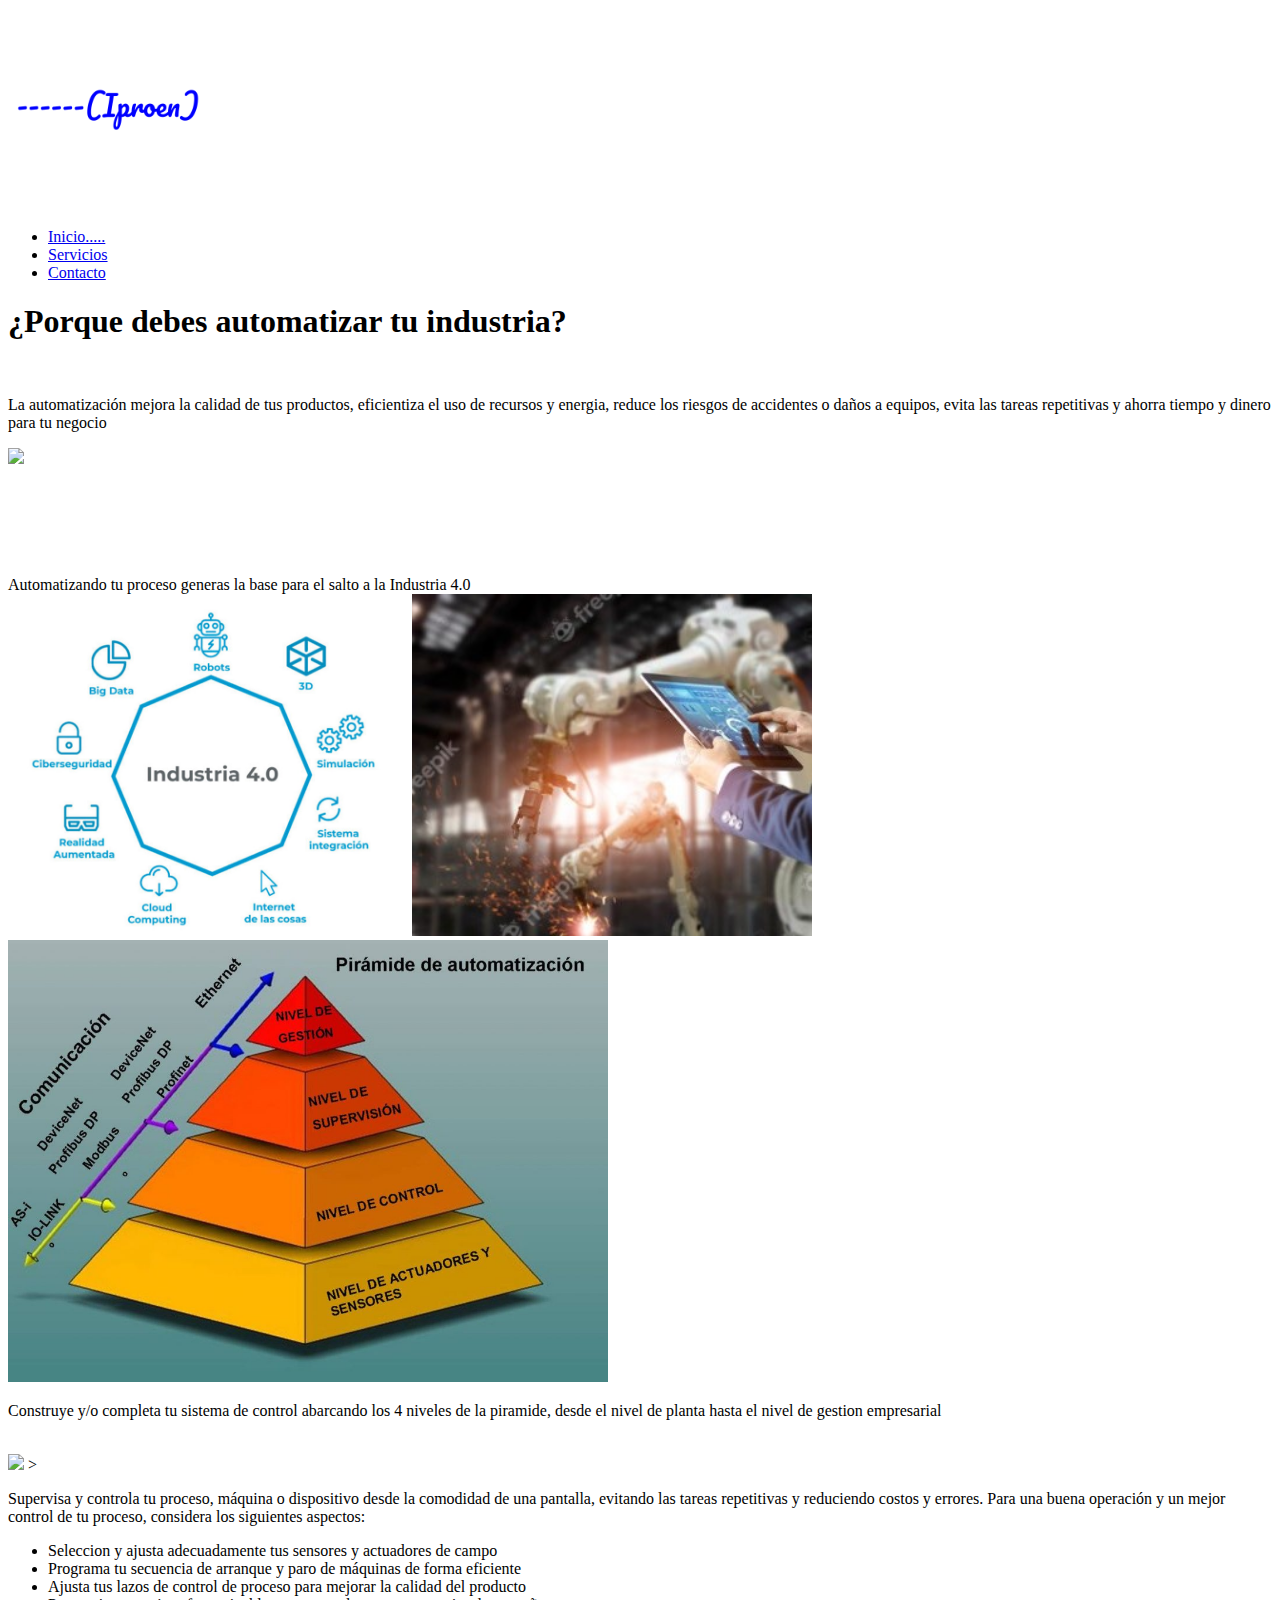
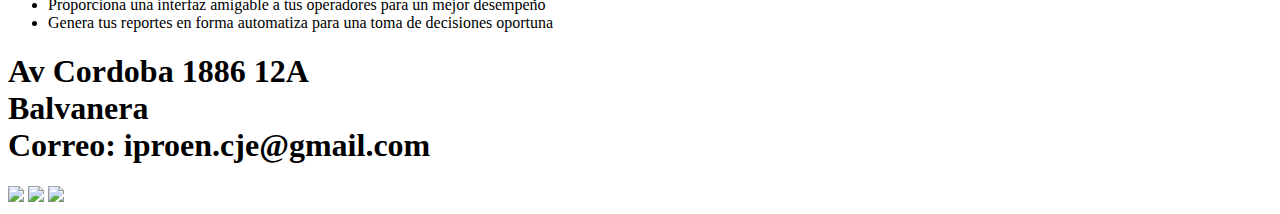
==== Index.html @ 97aa815e "Add files via upload" ====
<!doctype html>
<html lang ="en">
<head>
    <meta charset="UTF-8">
    <meta http-equiv="X-UA-Compatible" content="IE=edge"> 
    <meta name="viewport" content="width=device-width" initial-scale=1.0>
    <title>Iproen</title>
    <link rel="stylesheet" href="style.css">
    


</head>
    
<body>
        <header>
            <div class="header-logo">
                <img  src="Logo_Iproen.png"  width="200" height="200" > 
            </div>
            <nav class="header-menubar">
                <ul>
                    <li><a href="Index.html">Inicio.....</a></li>
                    <li><a href="Servicios.html">Servicios</a></li>
                    <li><a href="Contacto.html">Contacto</a></li>
                </ul>
            </nav>
        </header>
        <Main>
            <Div>
                <section>
                    <h1>¿Porque debes automatizar tu industria?</h1><Br>
                    <p>La automatización mejora la calidad de tus productos, eficientiza el uso de recursos y energia, reduce los riesgos de accidentes o daños a equipos, evita las tareas repetitivas y ahorra tiempo y dinero para tu negocio</p>
                    <img id="gif-ppal" src="planta.png"><br><br><br><br><br><br><br>
                    <p1>Automatizando tu proceso generas la base para el salto a la Industria 4.0</p1><Br>
                </section>
                <section >
                        <img id="gif-ppal" src="Tecnologias 4.0.jpg" width= 400px height= auto>
                        <img id="gif-ppal" src="Robotica.jpg" width= 400px height = auto>
                </section>
            </Div>
            <aside >
                <img id="gif-ppal" src="Piramide.jpg" width= 600px height= auto>
                <p>Construye y/o completa tu sistema de control abarcando los 4 niveles de la piramide, desde el nivel  de planta hasta  el nivel  de gestion empresarial</p><br
                </p>
                <img id="gif-ppal" src="mimico.jpg" width= 300px height= auto> >
                <p>Supervisa y controla  tu proceso, máquina o dispositivo desde la comodidad de una pantalla, evitando las tareas repetitivas y reduciendo costos y errores.
                    Para una buena operación y un mejor control de tu proceso, considera los siguientes aspectos:</p>
    
    
                <ul>
                    <li>Seleccion y ajusta adecuadamente tus sensores y actuadores de campo</li>
                    <li>Programa tu secuencia de arranque y paro de máquinas de forma eficiente</li>
                    <li>Ajusta  tus lazos de control de proceso para mejorar la calidad del producto </li>
                    <li>Proporciona una interfaz amigable a tus operadores para un mejor desempeño</li>
                    <li>Genera tus reportes en forma automatiza para una toma de decisiones oportuna</li>
                </ul>
            </aside>
        </Main>

        <footer class="container">
          
                    <div>
                        <h1>
                          Av Cordoba 1886 12A<br>
                          Balvanera<br>
                          Correo: iproen.cje@gmail.com <br>
                        </h1>
                    </div>
              
                    <div>
                            <a href="https://www.facebook.com/"><img src="facebook.png" width="50em"></a>
                            <a href="https://twitter.com/"><img src="twitter.png" width="50em"></a>
                            <a href="https://www.linkedin.com/"><img src="linkedin.png" width="50em"></a>
                    </div>
            
                          
        </footer>
</body>
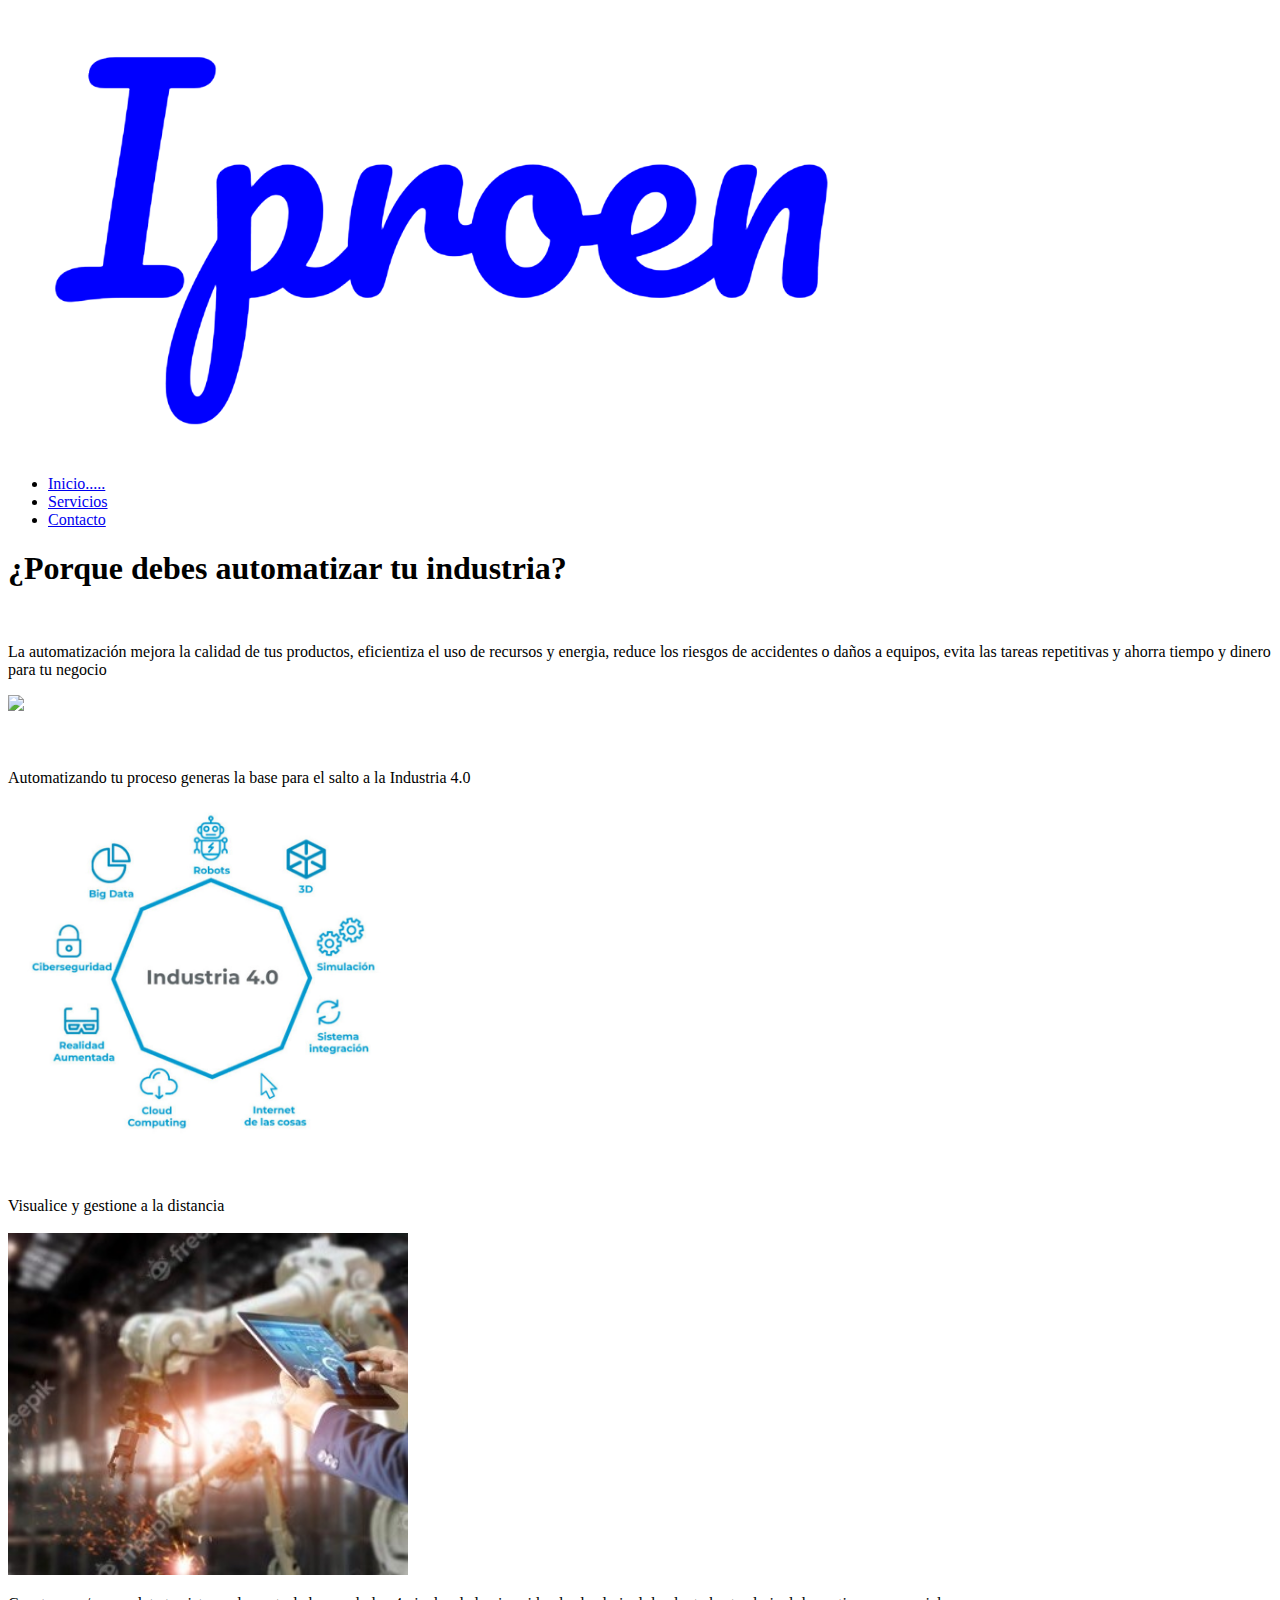
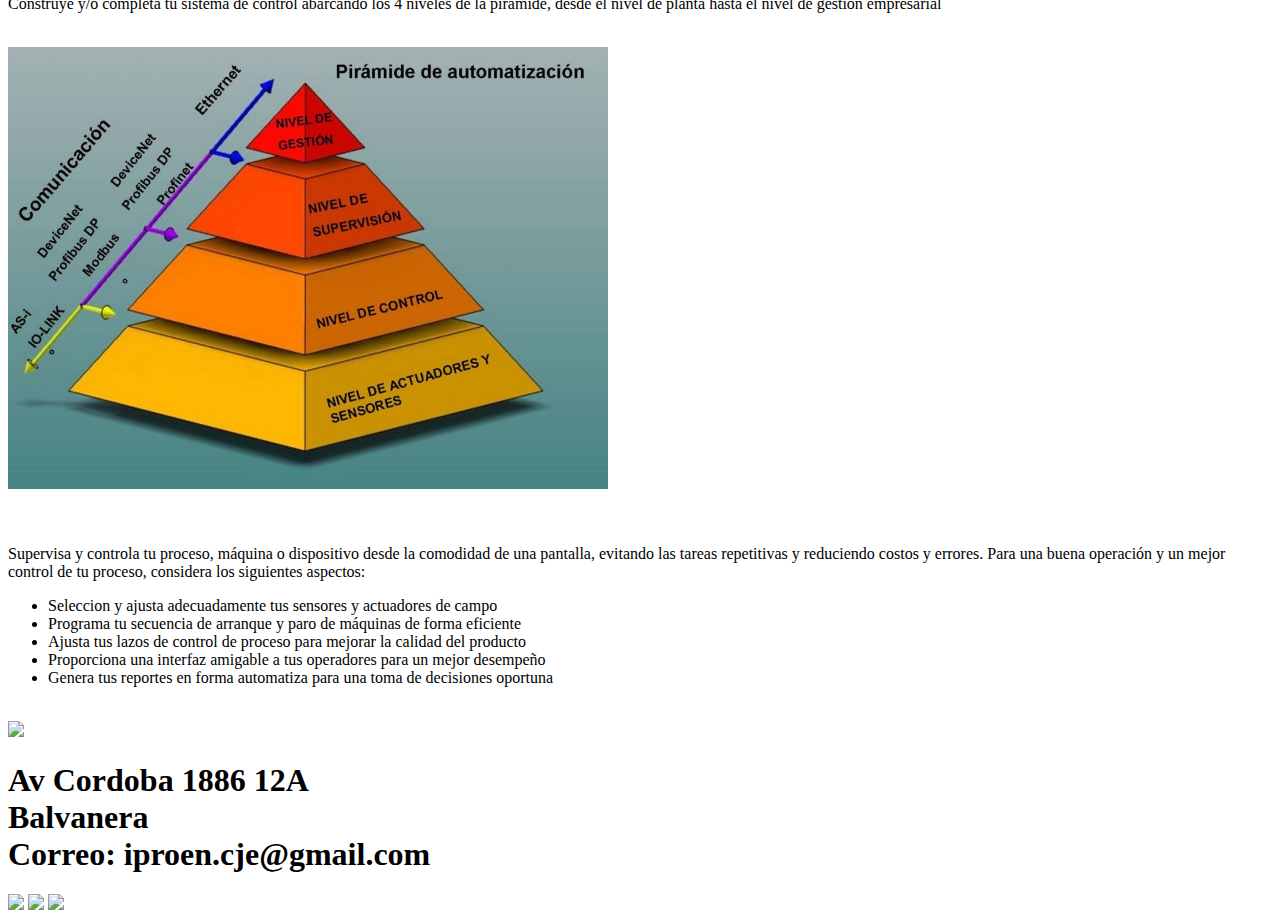
==== commit 47f89e65: "Add files via upload" ====
--- a/Index.html
+++ b/Index.html
@@ -13,8 +13,8 @@
     
 <body>
         <header>
-            <div class="header-logo">
-                <img  src="Logo_Iproen.png"  width="200" height="200" > 
+            <div >
+                <img  class="header-logo" src="Logo_Iproen.png" > 
             </div>
             <nav class="header-menubar">
                 <ul>
@@ -29,30 +29,28 @@
                 <section>
                     <h1>¿Porque debes automatizar tu industria?</h1><Br>
                     <p>La automatización mejora la calidad de tus productos, eficientiza el uso de recursos y energia, reduce los riesgos de accidentes o daños a equipos, evita las tareas repetitivas y ahorra tiempo y dinero para tu negocio</p>
-                    <img id="gif-ppal" src="planta.png"><br><br><br><br><br><br><br>
-                    <p1>Automatizando tu proceso generas la base para el salto a la Industria 4.0</p1><Br>
+                    <img id="gif-ppal" src="planta.png"><br><br><br><br>
+                    <p1>Automatizando tu proceso generas la base para el salto a la Industria 4.0</p1><br><br>
                 </section>
                 <section >
-                        <img id="gif-ppal" src="Tecnologias 4.0.jpg" width= 400px height= auto>
+                        <img id="gif-ppal" src="Tecnologias 4.0.jpg" width= 400px height= auto><br><br><br><br>
+                        <p1>Visualice y gestione a la distancia</p1><br><br>
                         <img id="gif-ppal" src="Robotica.jpg" width= 400px height = auto>
                 </section>
             </Div>
             <aside >
-                <img id="gif-ppal" src="Piramide.jpg" width= 600px height= auto>
-                <p>Construye y/o completa tu sistema de control abarcando los 4 niveles de la piramide, desde el nivel  de planta hasta  el nivel  de gestion empresarial</p><br
-                </p>
-                <img id="gif-ppal" src="mimico.jpg" width= 300px height= auto> >
+                <p>Construye y/o completa tu sistema de control abarcando los 4 niveles de la piramide, desde el nivel  de planta hasta  el nivel  de gestion empresarial</p><br>
+                <img id="gif-ppal" src="Piramide.jpg" width= 600px height= auto><br><br><br>
                 <p>Supervisa y controla  tu proceso, máquina o dispositivo desde la comodidad de una pantalla, evitando las tareas repetitivas y reduciendo costos y errores.
                     Para una buena operación y un mejor control de tu proceso, considera los siguientes aspectos:</p>
-    
-    
                 <ul>
                     <li>Seleccion y ajusta adecuadamente tus sensores y actuadores de campo</li>
                     <li>Programa tu secuencia de arranque y paro de máquinas de forma eficiente</li>
                     <li>Ajusta  tus lazos de control de proceso para mejorar la calidad del producto </li>
                     <li>Proporciona una interfaz amigable a tus operadores para un mejor desempeño</li>
                     <li>Genera tus reportes en forma automatiza para una toma de decisiones oportuna</li>
-                </ul>
+                </ul><br>
+                <img id="gif-ppal" src="mimico.jpg" width= 300px height= auto> 
             </aside>
         </Main>
 
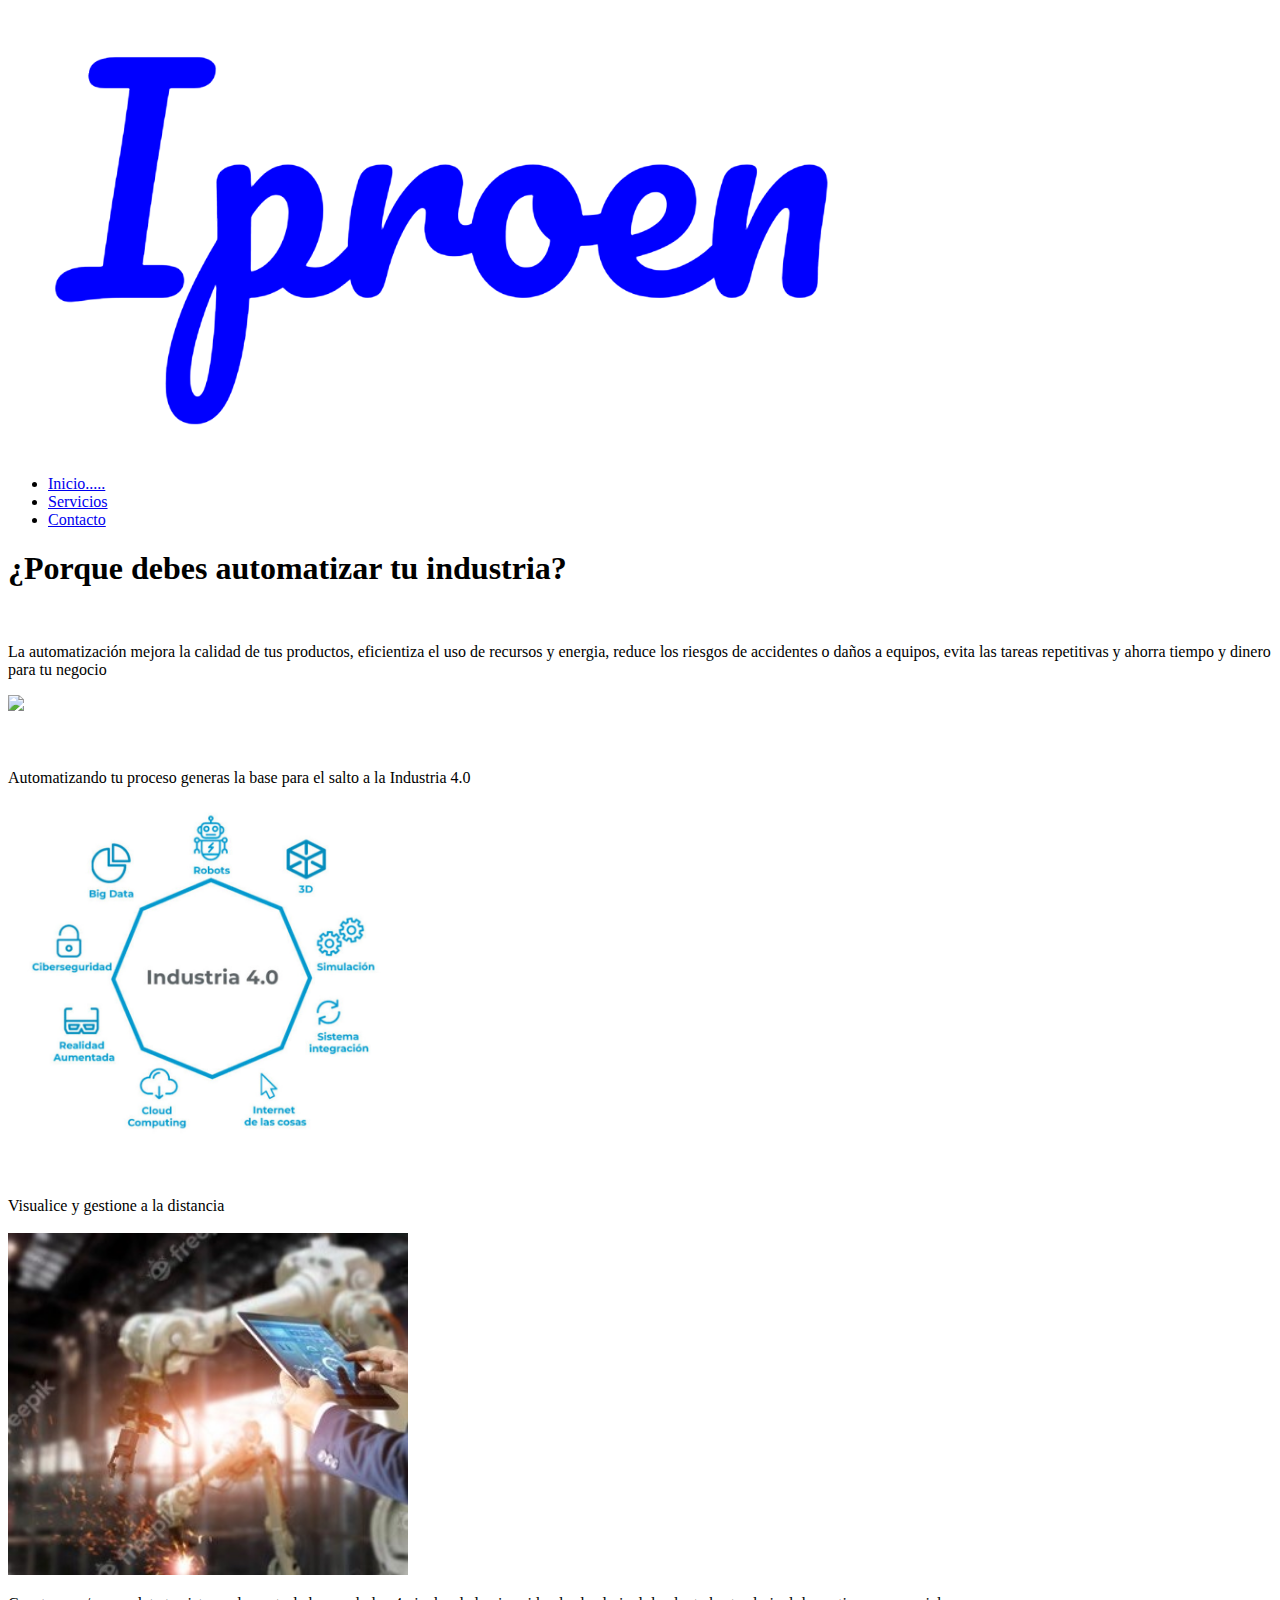
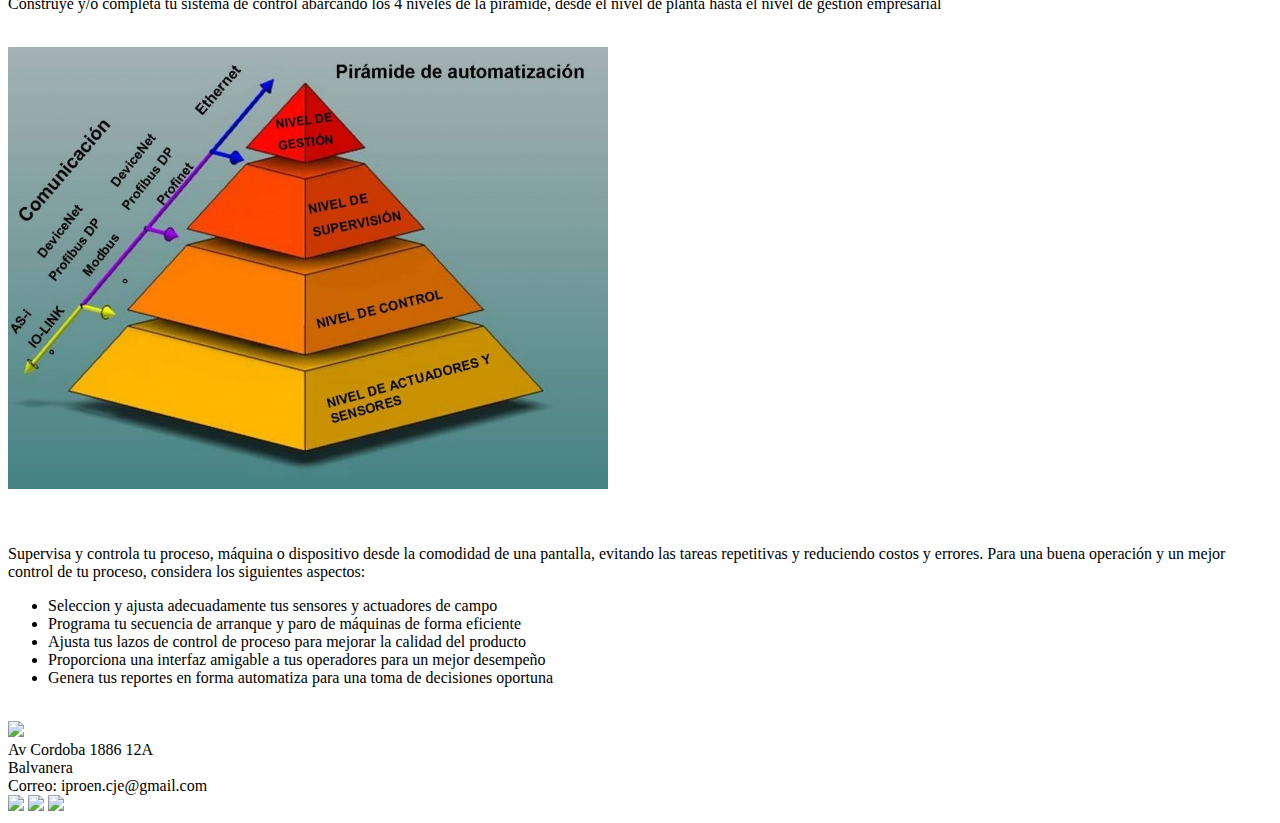
==== commit 32ccab2b: "Add files via upload" ====
--- a/Index.html
+++ b/Index.html
@@ -56,19 +56,18 @@
 
         <footer class="container">
           
-                    <div>
-                        <h1>
-                          Av Cordoba 1886 12A<br>
-                          Balvanera<br>
-                          Correo: iproen.cje@gmail.com <br>
-                        </h1>
-                    </div>
+            <div>
+                Av Cordoba 1886 12A<br>
+                Balvanera<br>
+                Correo: iproen.cje@gmail.com <br>
               
-                    <div>
-                            <a href="https://www.facebook.com/"><img src="facebook.png" width="50em"></a>
-                            <a href="https://twitter.com/"><img src="twitter.png" width="50em"></a>
-                            <a href="https://www.linkedin.com/"><img src="linkedin.png" width="50em"></a>
-                    </div>
+            </div>
+              
+            <div>
+                <a href="https://www.facebook.com/"><img src="facebook.png" width="50em"></a>
+                <a href="https://twitter.com/"><img src="twitter.png" width="50em"></a>
+                <a href="https://www.linkedin.com/"><img src="linkedin.png" width="50em"></a>
+            </div>
             
                           
         </footer>
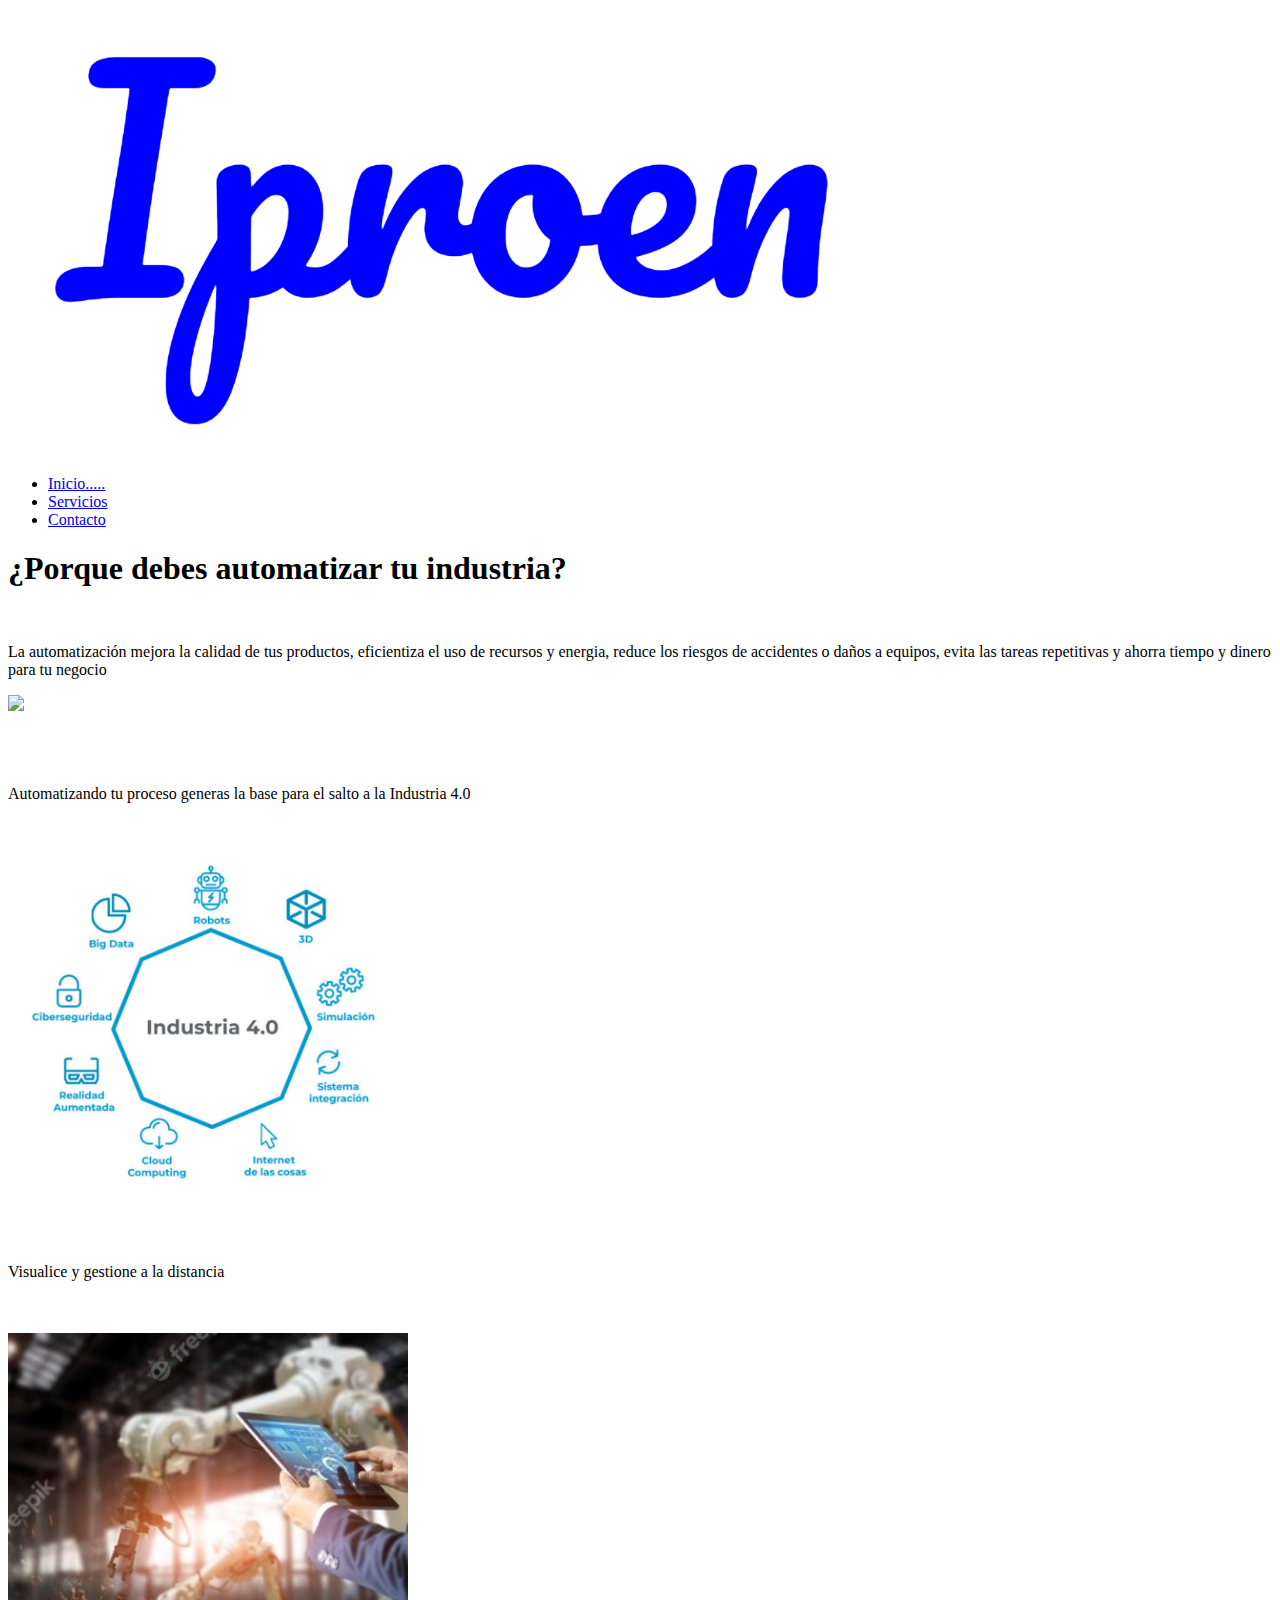
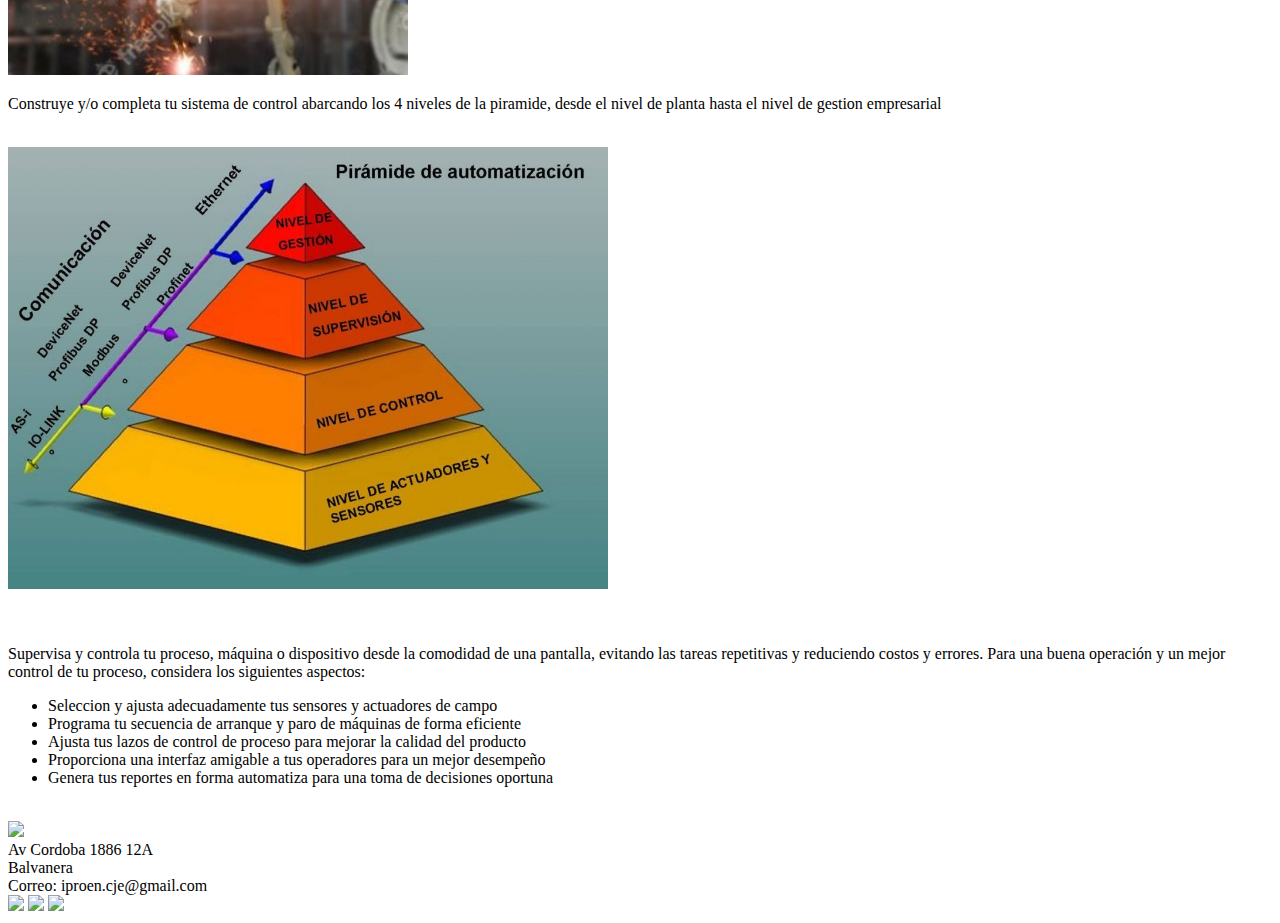
==== commit 35429d65: "Add files via upload" ====
--- a/Index.html
+++ b/Index.html
@@ -30,11 +30,11 @@
                     <h1>¿Porque debes automatizar tu industria?</h1><Br>
                     <p>La automatización mejora la calidad de tus productos, eficientiza el uso de recursos y energia, reduce los riesgos de accidentes o daños a equipos, evita las tareas repetitivas y ahorra tiempo y dinero para tu negocio</p>
                     <img id="gif-ppal" src="planta.png"><br><br><br><br>
-                    <p1>Automatizando tu proceso generas la base para el salto a la Industria 4.0</p1><br><br>
+                    <p>Automatizando tu proceso generas la base para el salto a la Industria 4.0</p><br><br>
                 </section>
                 <section >
                         <img id="gif-ppal" src="Tecnologias 4.0.jpg" width= 400px height= auto><br><br><br><br>
-                        <p1>Visualice y gestione a la distancia</p1><br><br>
+                        <p>Visualice y gestione a la distancia</p><br><br>
                         <img id="gif-ppal" src="Robotica.jpg" width= 400px height = auto>
                 </section>
             </Div>
@@ -64,9 +64,9 @@
             </div>
               
             <div>
-                <a href="https://www.facebook.com/"><img src="facebook.png" width="50em"></a>
-                <a href="https://twitter.com/"><img src="twitter.png" width="50em"></a>
-                <a href="https://www.linkedin.com/"><img src="linkedin.png" width="50em"></a>
+                <a href="https://www.facebook.com/"><img src="facebook.png" width="30em"></a>
+                <a href="https://twitter.com/"><img src="twitter.png" width="30em"></a>
+                <a href="https://www.linkedin.com/"><img src="linkedin.png" width="30em"></a>
             </div>
             
                           
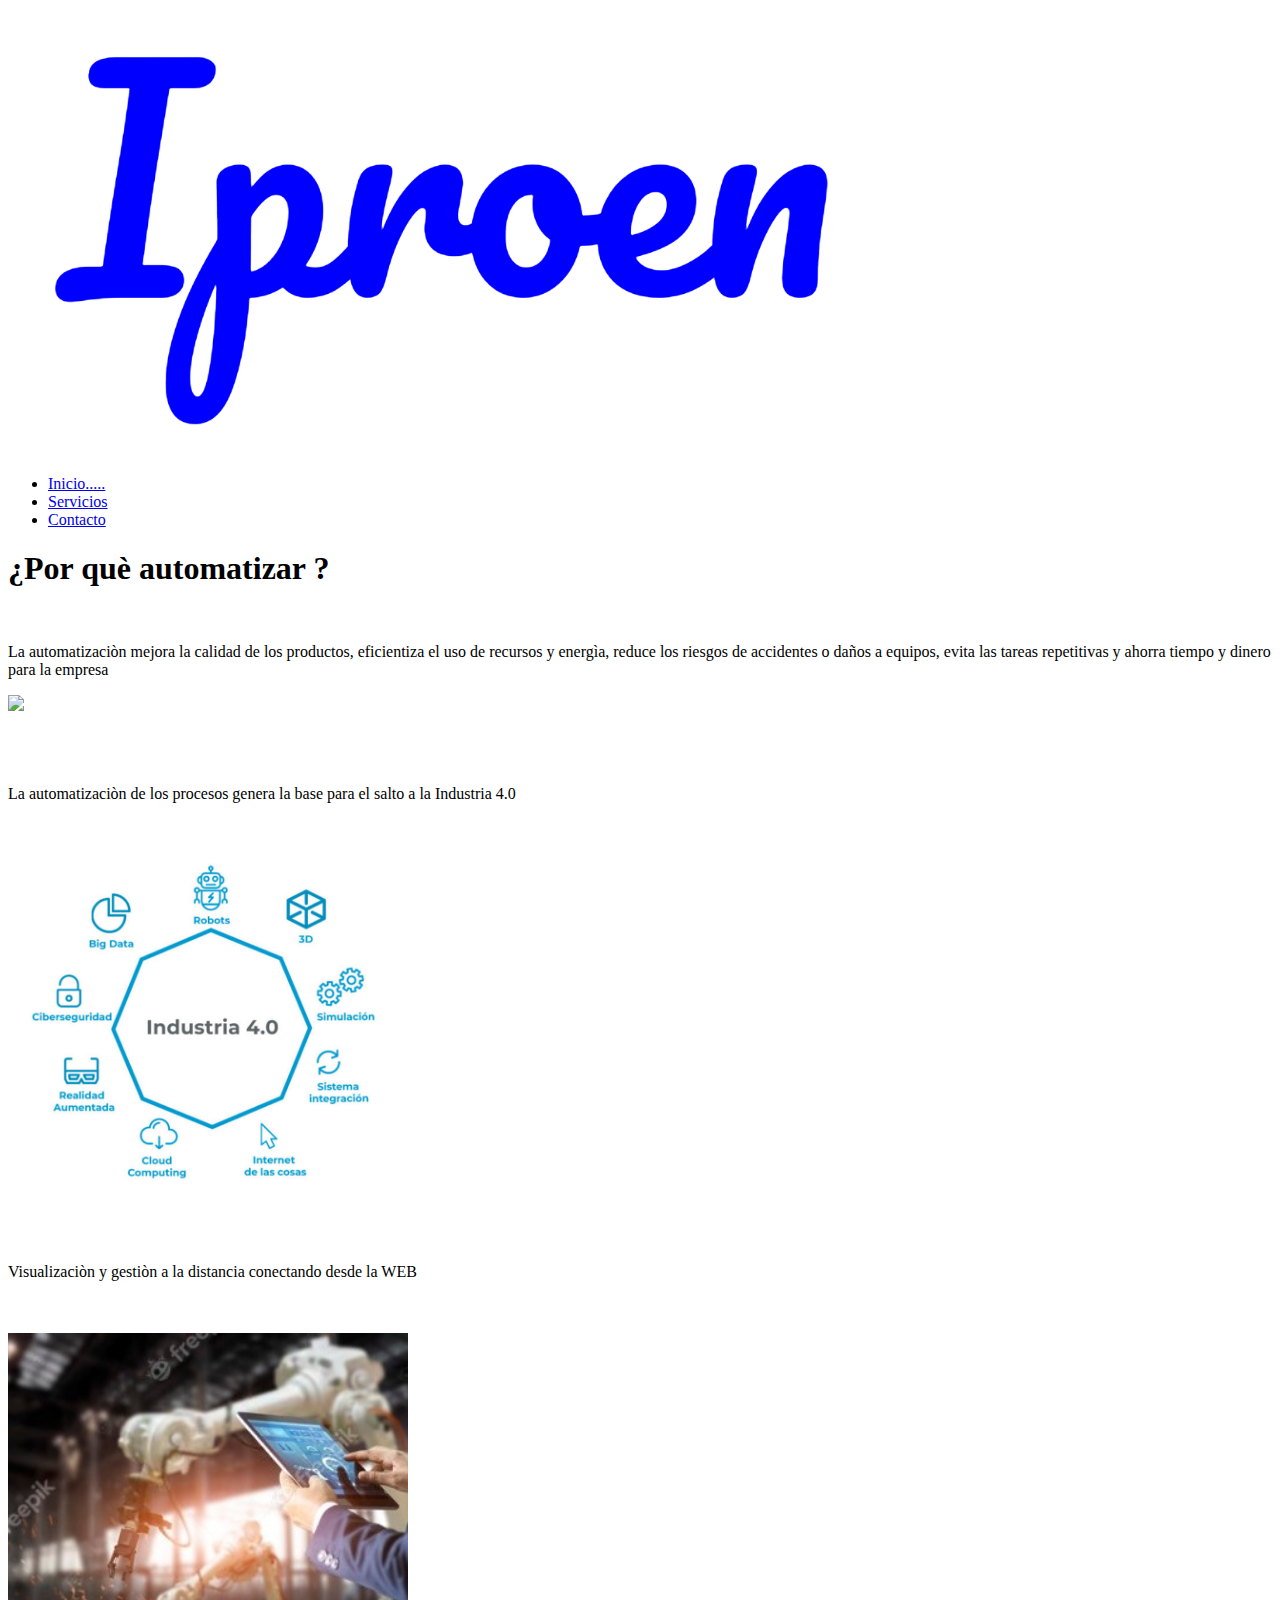
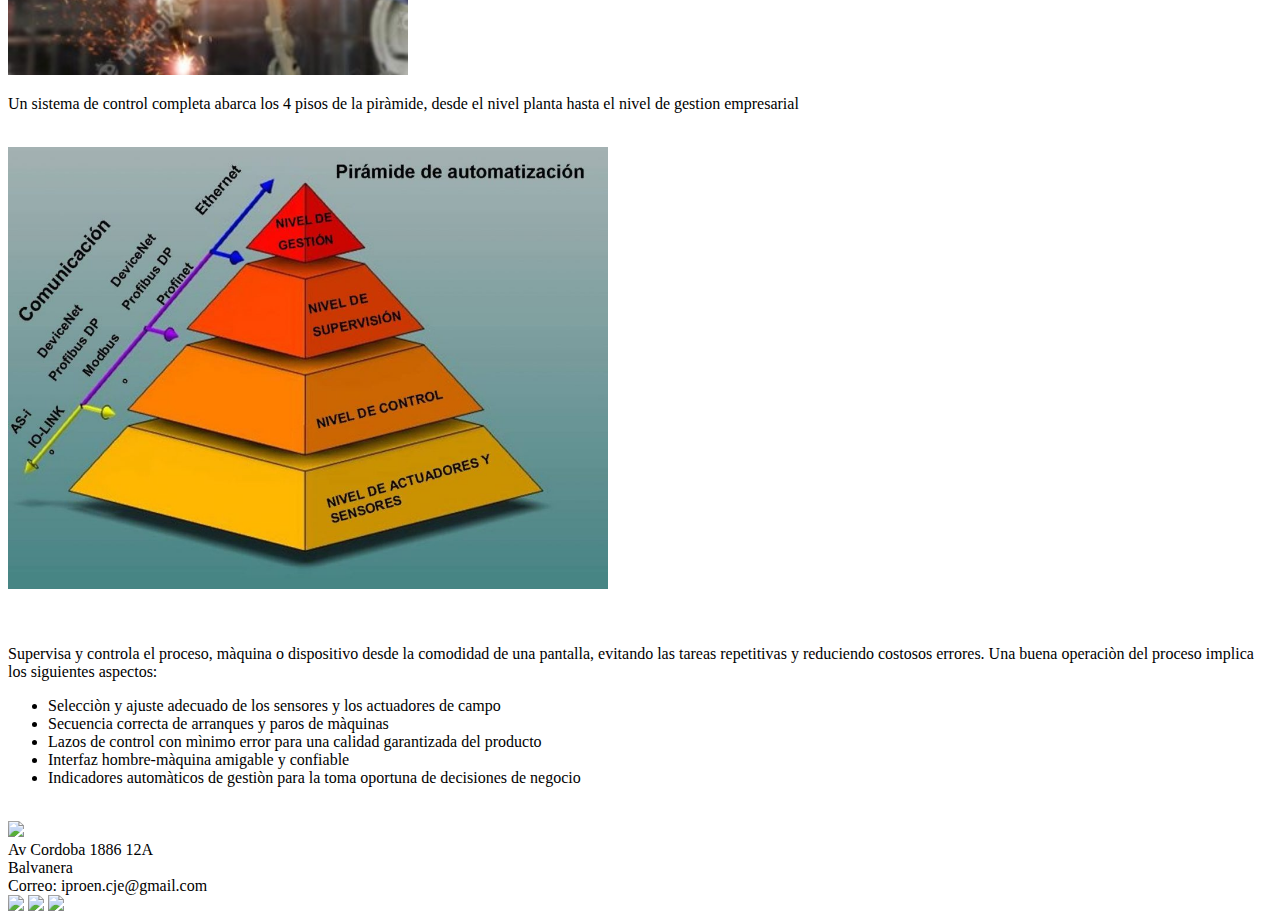
==== commit 8ca3d442: "Add files via upload" ====
--- a/Index.html
+++ b/Index.html
@@ -27,28 +27,28 @@
         <Main>
             <Div>
                 <section>
-                    <h1>¿Porque debes automatizar tu industria?</h1><Br>
-                    <p>La automatización mejora la calidad de tus productos, eficientiza el uso de recursos y energia, reduce los riesgos de accidentes o daños a equipos, evita las tareas repetitivas y ahorra tiempo y dinero para tu negocio</p>
+                    <h1>¿Por què  automatizar ?</h1><Br>
+                    <p>La automatizaciòn mejora la calidad de los productos, eficientiza el uso de recursos y energìa, reduce los riesgos de accidentes o daños a equipos, evita las tareas repetitivas y ahorra tiempo y dinero para la empresa</p>
                     <img id="gif-ppal" src="planta.png"><br><br><br><br>
-                    <p>Automatizando tu proceso generas la base para el salto a la Industria 4.0</p><br><br>
+                    <p>La automatizaciòn  de los procesos genera la base para el salto a la Industria 4.0</p><br><br>
                 </section>
                 <section >
                         <img id="gif-ppal" src="Tecnologias 4.0.jpg" width= 400px height= auto><br><br><br><br>
-                        <p>Visualice y gestione a la distancia</p><br><br>
+                        <p>Visualizaciòn  y gestiòn a la distancia conectando desde la WEB</p><br><br>
                         <img id="gif-ppal" src="Robotica.jpg" width= 400px height = auto>
                 </section>
             </Div>
             <aside >
-                <p>Construye y/o completa tu sistema de control abarcando los 4 niveles de la piramide, desde el nivel  de planta hasta  el nivel  de gestion empresarial</p><br>
+                <p>Un sistema de control completa abarca los 4 pisos de la piràmide, desde el nivel planta hasta  el nivel  de gestion empresarial</p><br>
                 <img id="gif-ppal" src="Piramide.jpg" width= 600px height= auto><br><br><br>
-                <p>Supervisa y controla  tu proceso, máquina o dispositivo desde la comodidad de una pantalla, evitando las tareas repetitivas y reduciendo costos y errores.
-                    Para una buena operación y un mejor control de tu proceso, considera los siguientes aspectos:</p>
+                <p>Supervisa y controla  el proceso, màquina o dispositivo desde la comodidad de una pantalla, evitando las tareas repetitivas y reduciendo costosos errores.
+                    Una buena operaciòn del proceso implica  los siguientes aspectos:</p>
                 <ul>
-                    <li>Seleccion y ajusta adecuadamente tus sensores y actuadores de campo</li>
-                    <li>Programa tu secuencia de arranque y paro de máquinas de forma eficiente</li>
-                    <li>Ajusta  tus lazos de control de proceso para mejorar la calidad del producto </li>
-                    <li>Proporciona una interfaz amigable a tus operadores para un mejor desempeño</li>
-                    <li>Genera tus reportes en forma automatiza para una toma de decisiones oportuna</li>
+                    <li>Selecciòn y ajuste adecuado de los sensores y los actuadores de campo</li>
+                    <li>Secuencia correcta  de arranques y paros de màquinas</li>
+                    <li>Lazos  de control con mìnimo error para una calidad garantizada del producto </li>
+                    <li>Interfaz hombre-màquina  amigable y confiable  </li>
+                    <li>Indicadores automàticos de gestiòn  para  la toma oportuna de decisiones de negocio</li>
                 </ul><br>
                 <img id="gif-ppal" src="mimico.jpg" width= 300px height= auto> 
             </aside>
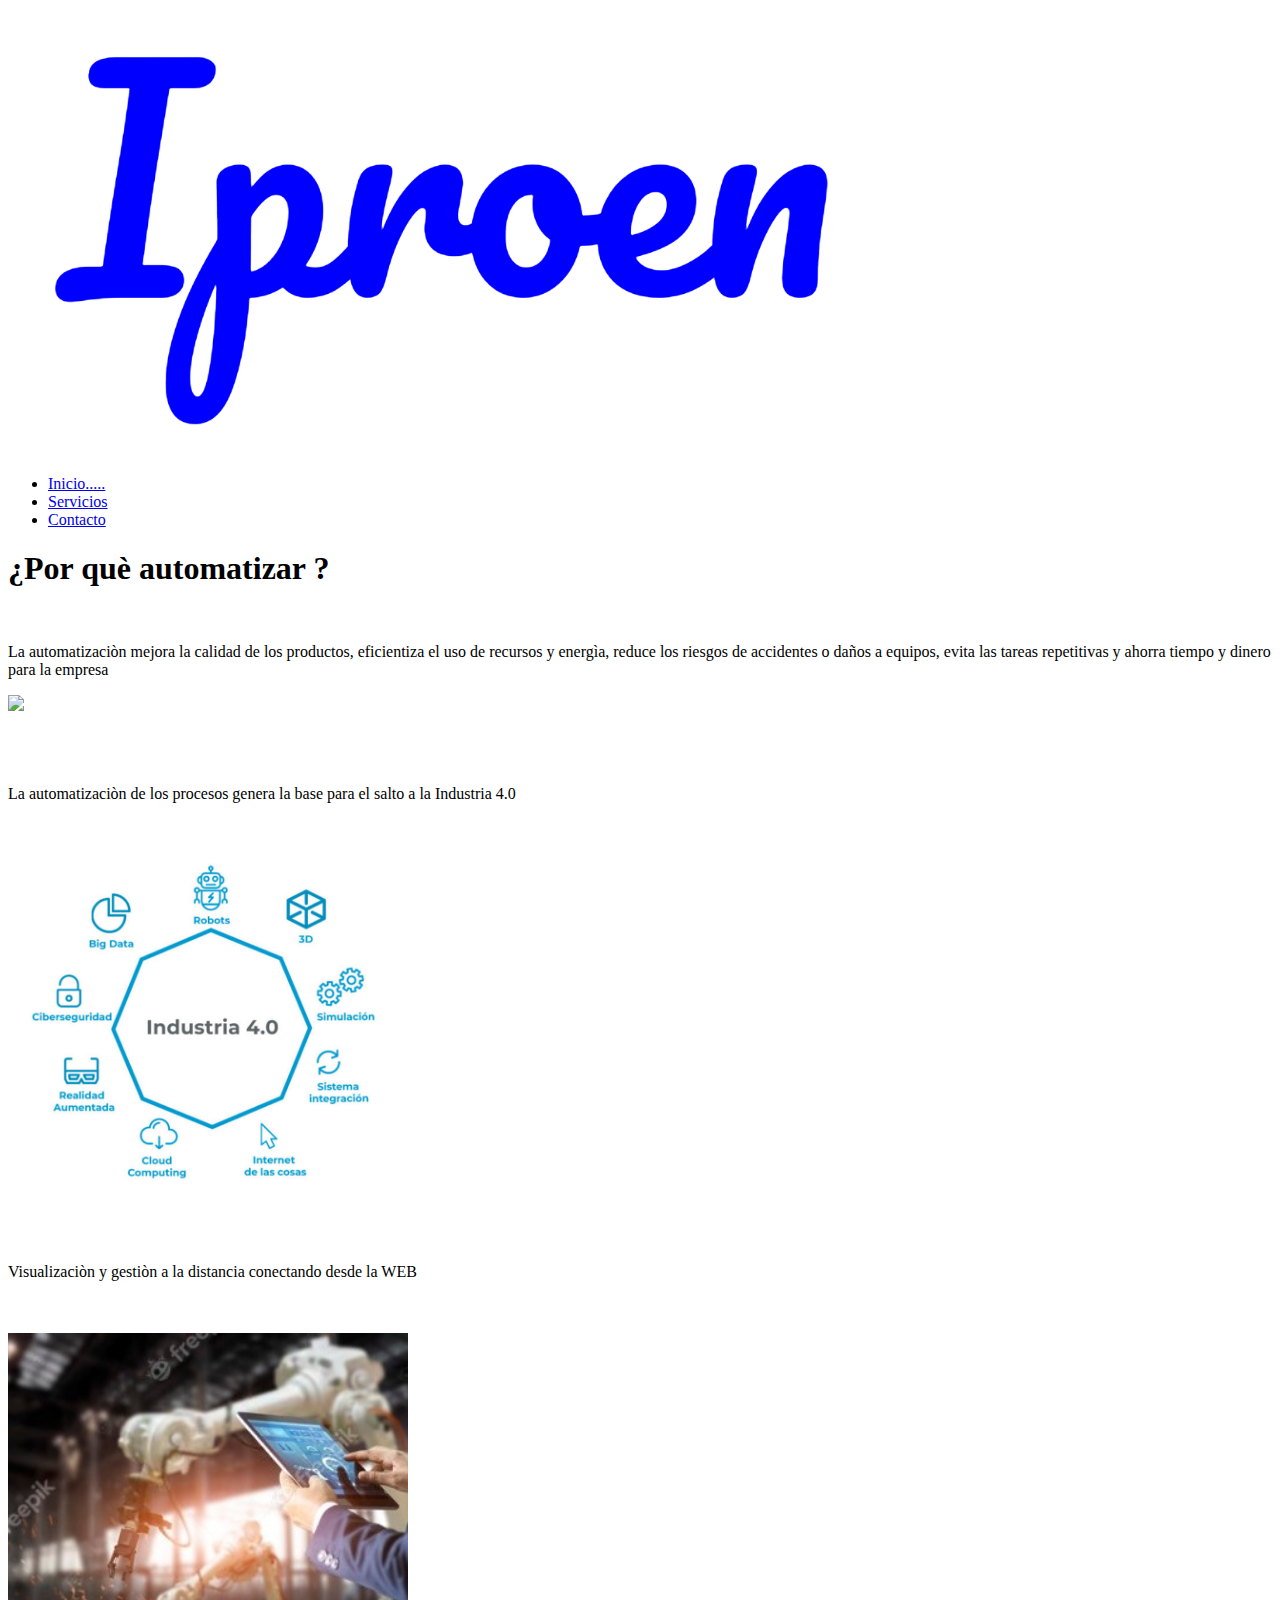
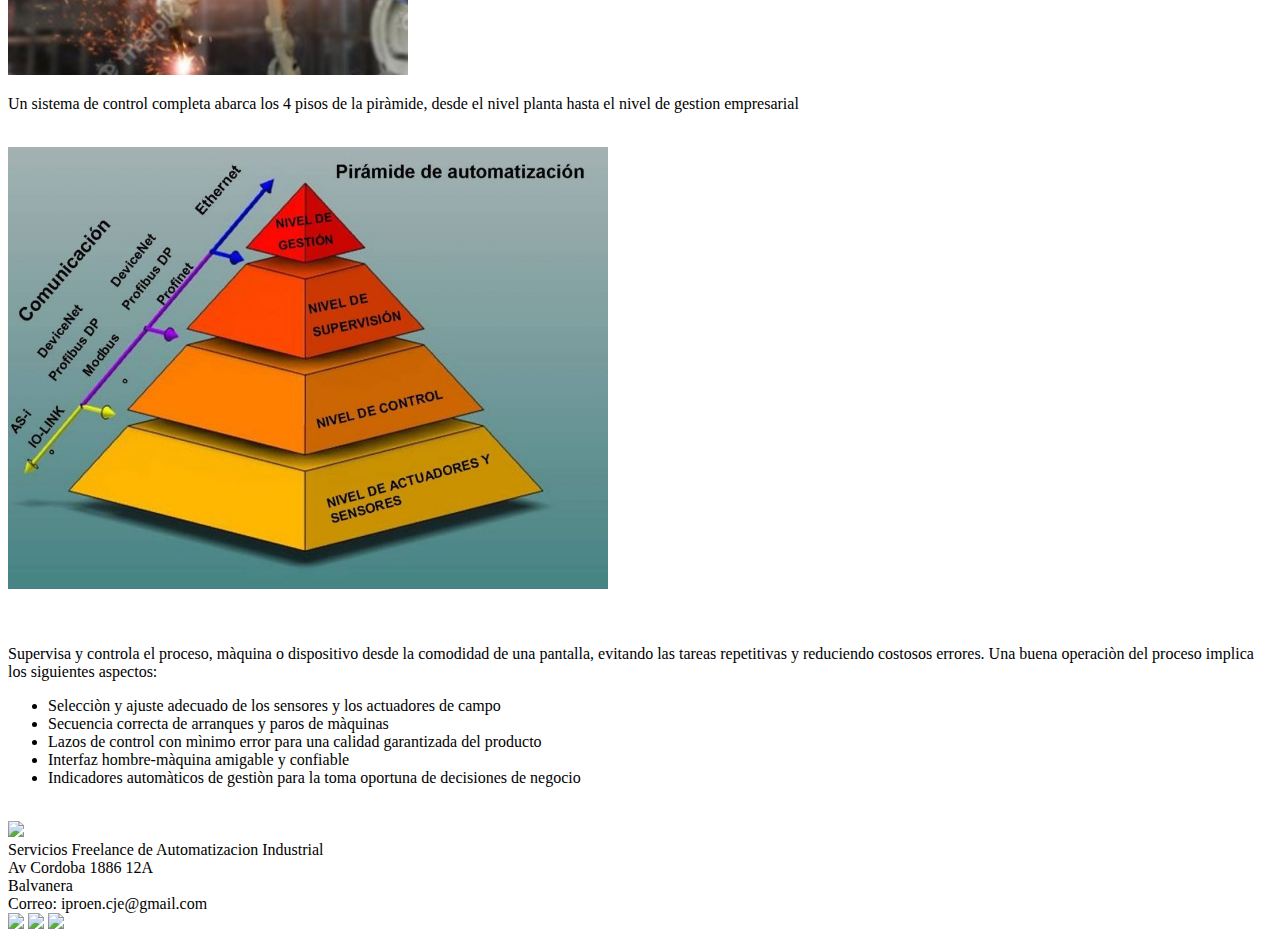
==== commit 6aeada3c: "Add files via upload" ====
--- a/Index.html
+++ b/Index.html
@@ -14,8 +14,9 @@
 <body>
         <header>
             <div >
-                <img  class="header-logo" src="Logo_Iproen.png" > 
+                <img  class="header-logo" src="Logo_Iproen.png" ><br>
             </div>
+            
             <nav class="header-menubar">
                 <ul>
                     <li><a href="Index.html">Inicio.....</a></li>
@@ -57,6 +58,7 @@
         <footer class="container">
           
             <div>
+                Servicios Freelance de Automatizacion Industrial<br>
                 Av Cordoba 1886 12A<br>
                 Balvanera<br>
                 Correo: iproen.cje@gmail.com <br>
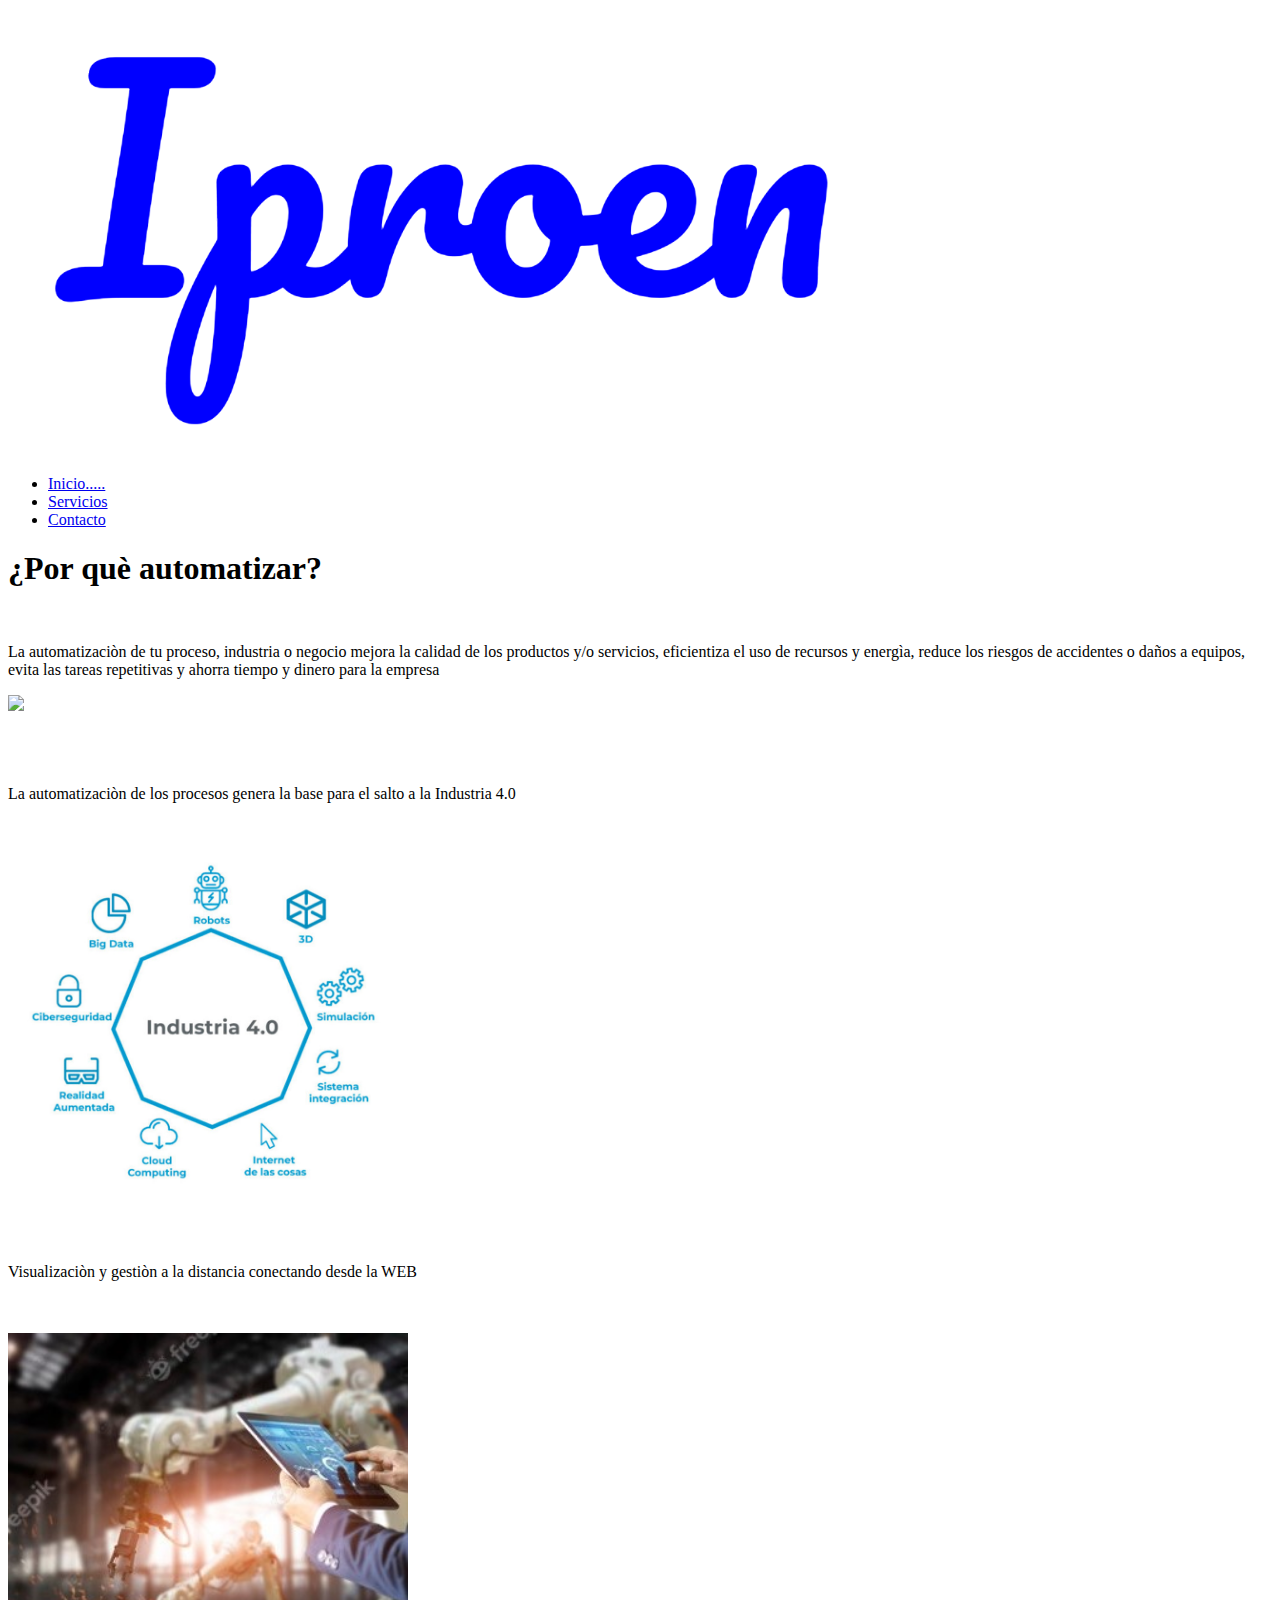
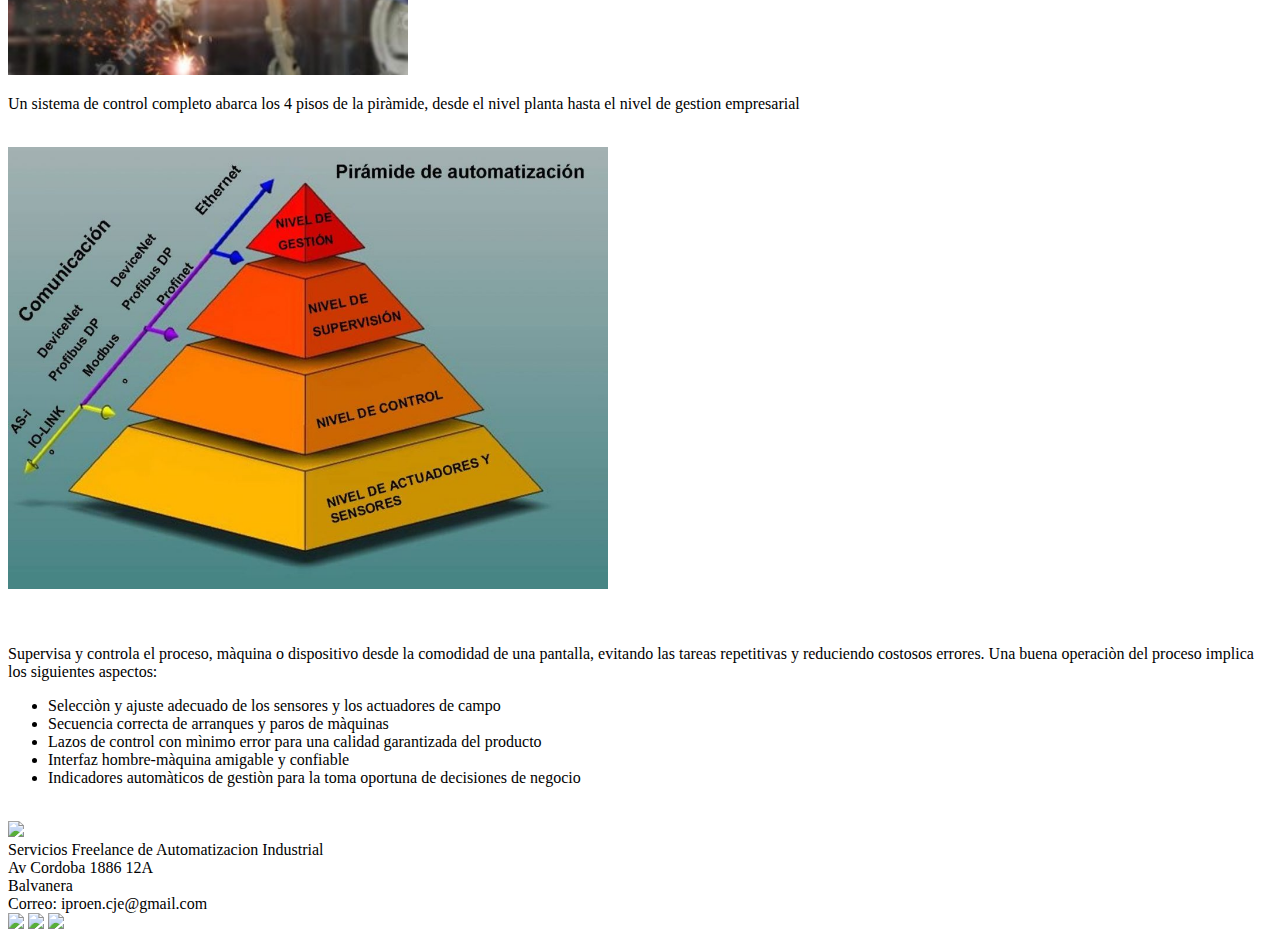
==== commit e922843d: "Add files via upload" ====
--- a/Index.html
+++ b/Index.html
@@ -28,8 +28,8 @@
         <Main>
             <Div>
                 <section>
-                    <h1>¿Por què  automatizar ?</h1><Br>
-                    <p>La automatizaciòn mejora la calidad de los productos, eficientiza el uso de recursos y energìa, reduce los riesgos de accidentes o daños a equipos, evita las tareas repetitivas y ahorra tiempo y dinero para la empresa</p>
+                    <h1>¿Por què  automatizar?</h1><Br>
+                    <p>La automatizaciòn de tu proceso, industria o negocio mejora la calidad de los productos y/o servicios, eficientiza el uso de recursos y energìa, reduce los riesgos de accidentes o daños a equipos, evita las tareas repetitivas y ahorra tiempo y dinero para la empresa</p>
                     <img id="gif-ppal" src="planta.png"><br><br><br><br>
                     <p>La automatizaciòn  de los procesos genera la base para el salto a la Industria 4.0</p><br><br>
                 </section>
@@ -40,7 +40,7 @@
                 </section>
             </Div>
             <aside >
-                <p>Un sistema de control completa abarca los 4 pisos de la piràmide, desde el nivel planta hasta  el nivel  de gestion empresarial</p><br>
+                <p>Un sistema de control completo abarca los 4 pisos de la piràmide, desde el nivel planta hasta  el nivel  de gestion empresarial</p><br>
                 <img id="gif-ppal" src="Piramide.jpg" width= 600px height= auto><br><br><br>
                 <p>Supervisa y controla  el proceso, màquina o dispositivo desde la comodidad de una pantalla, evitando las tareas repetitivas y reduciendo costosos errores.
                     Una buena operaciòn del proceso implica  los siguientes aspectos:</p>
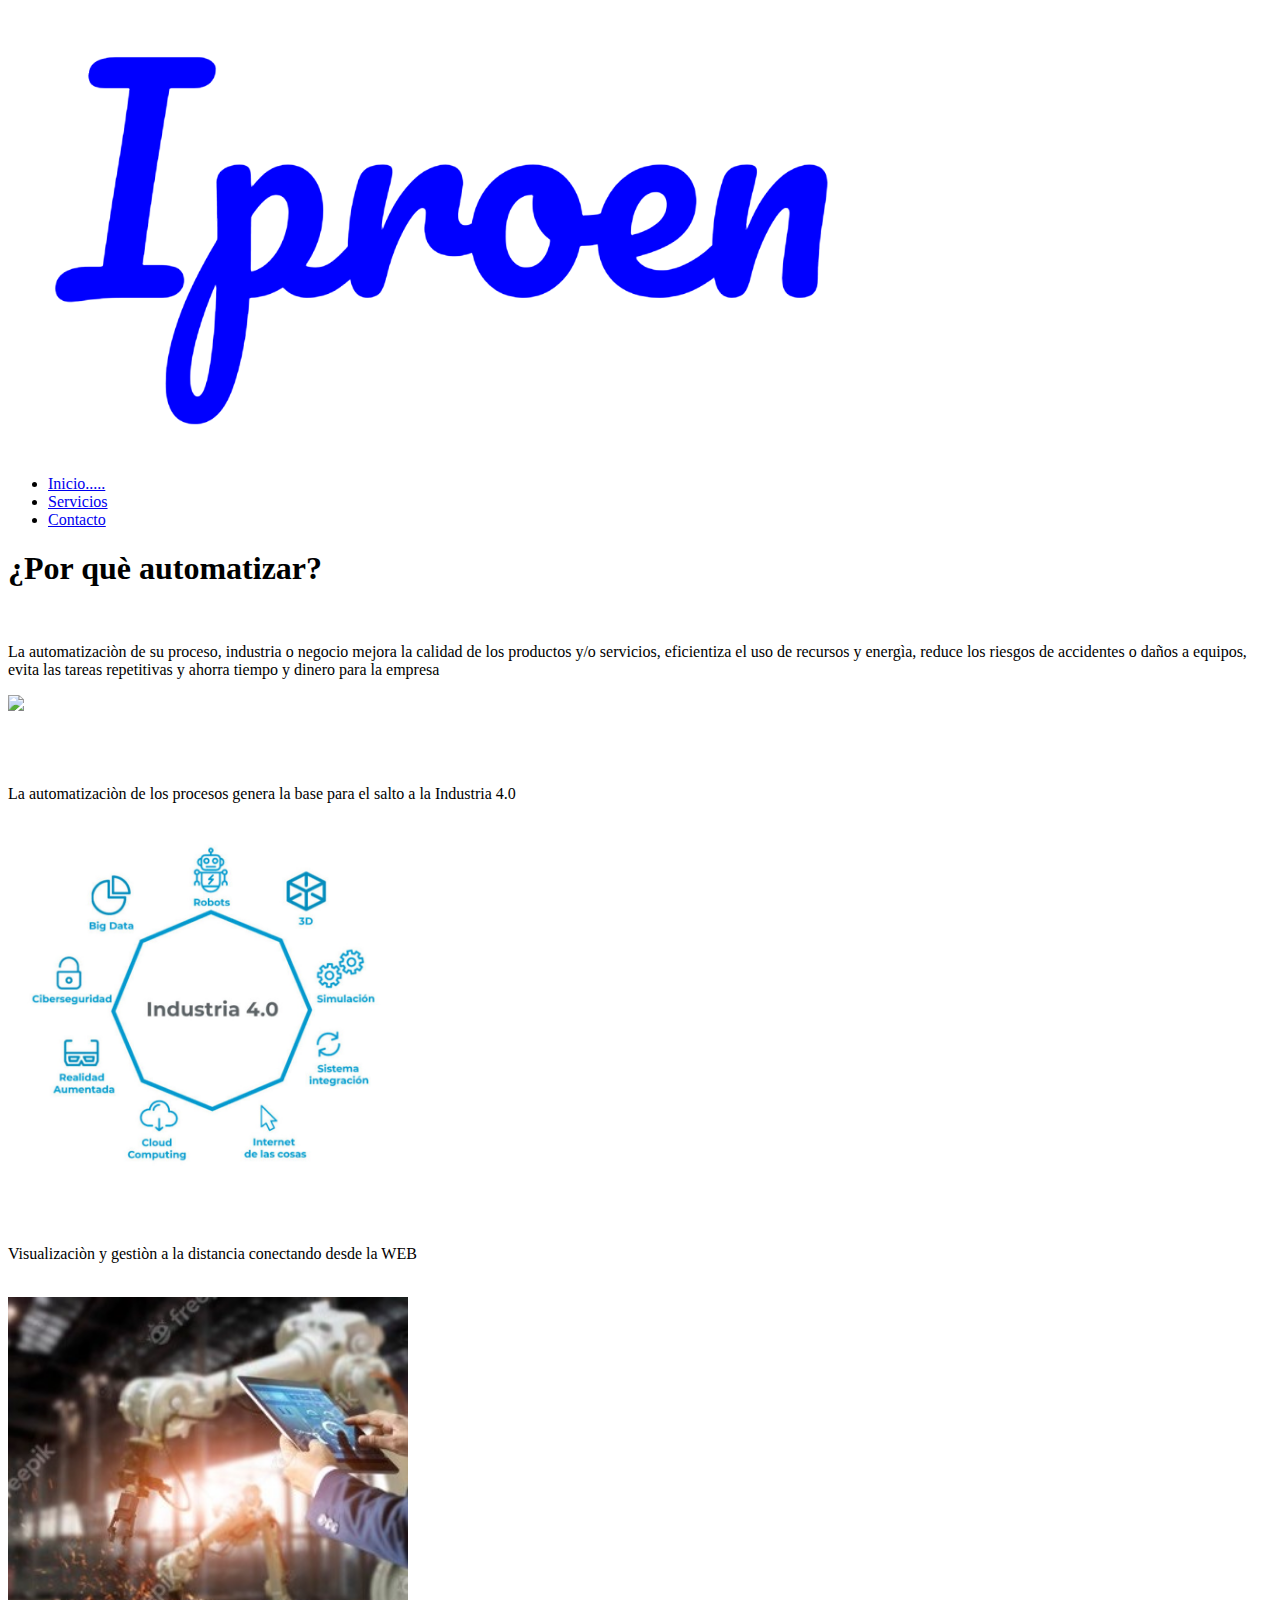
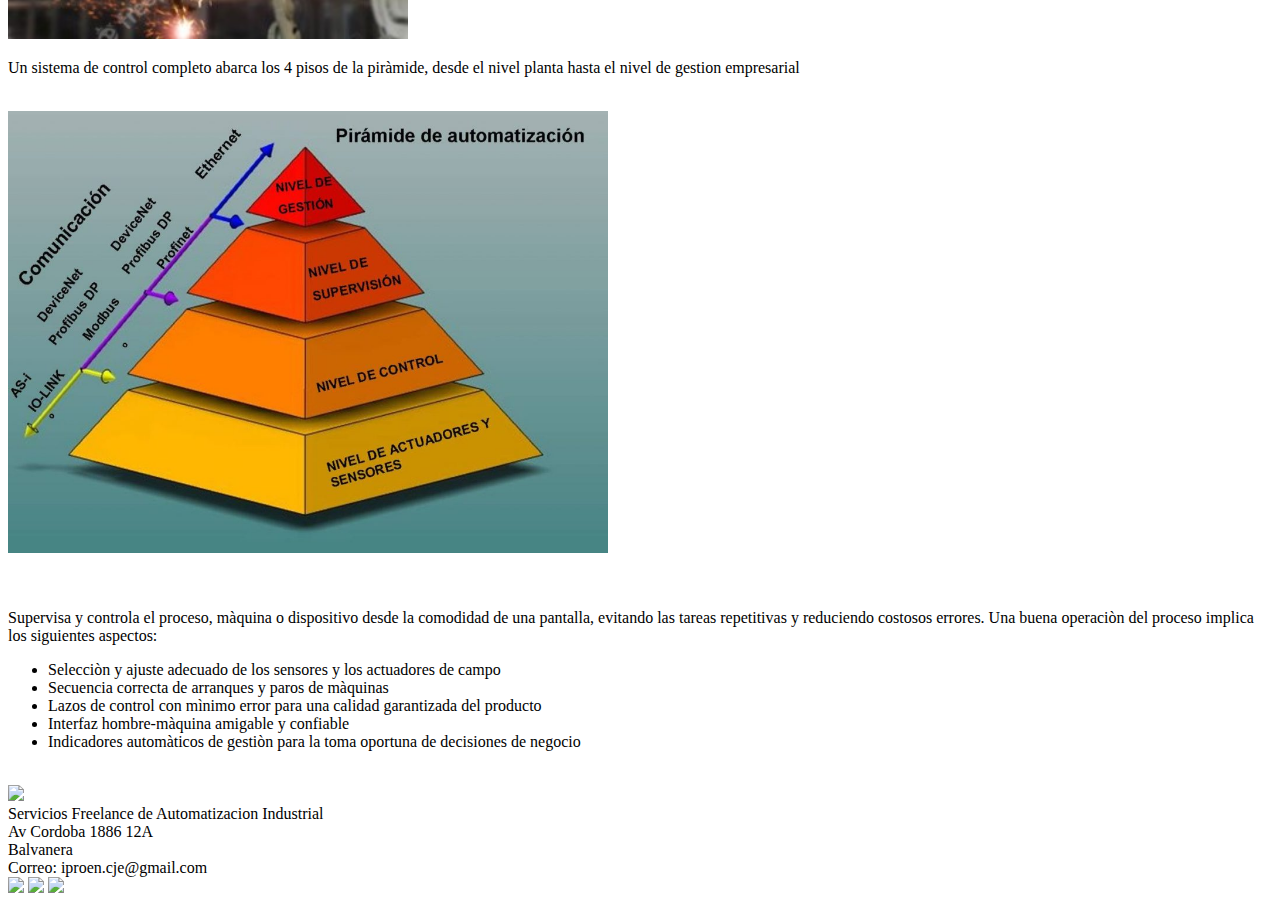
==== commit 4509c95b: "Add files via upload" ====
--- a/Index.html
+++ b/Index.html
@@ -29,13 +29,13 @@
             <Div>
                 <section>
                     <h1>¿Por què  automatizar?</h1><Br>
-                    <p>La automatizaciòn de tu proceso, industria o negocio mejora la calidad de los productos y/o servicios, eficientiza el uso de recursos y energìa, reduce los riesgos de accidentes o daños a equipos, evita las tareas repetitivas y ahorra tiempo y dinero para la empresa</p>
+                    <p>La automatizaciòn de su proceso, industria o negocio mejora la calidad de los productos y/o servicios, eficientiza el uso de recursos y energìa, reduce los riesgos de accidentes o daños a equipos, evita las tareas repetitivas y ahorra tiempo y dinero para la empresa</p>
                     <img id="gif-ppal" src="planta.png"><br><br><br><br>
-                    <p>La automatizaciòn  de los procesos genera la base para el salto a la Industria 4.0</p><br><br>
+                    <p>La automatizaciòn  de los procesos genera la base para el salto a la Industria 4.0</p><br>
                 </section>
                 <section >
                         <img id="gif-ppal" src="Tecnologias 4.0.jpg" width= 400px height= auto><br><br><br><br>
-                        <p>Visualizaciòn  y gestiòn a la distancia conectando desde la WEB</p><br><br>
+                        <p>Visualizaciòn  y gestiòn a la distancia conectando desde la WEB</p><br>
                         <img id="gif-ppal" src="Robotica.jpg" width= 400px height = auto>
                 </section>
             </Div>
